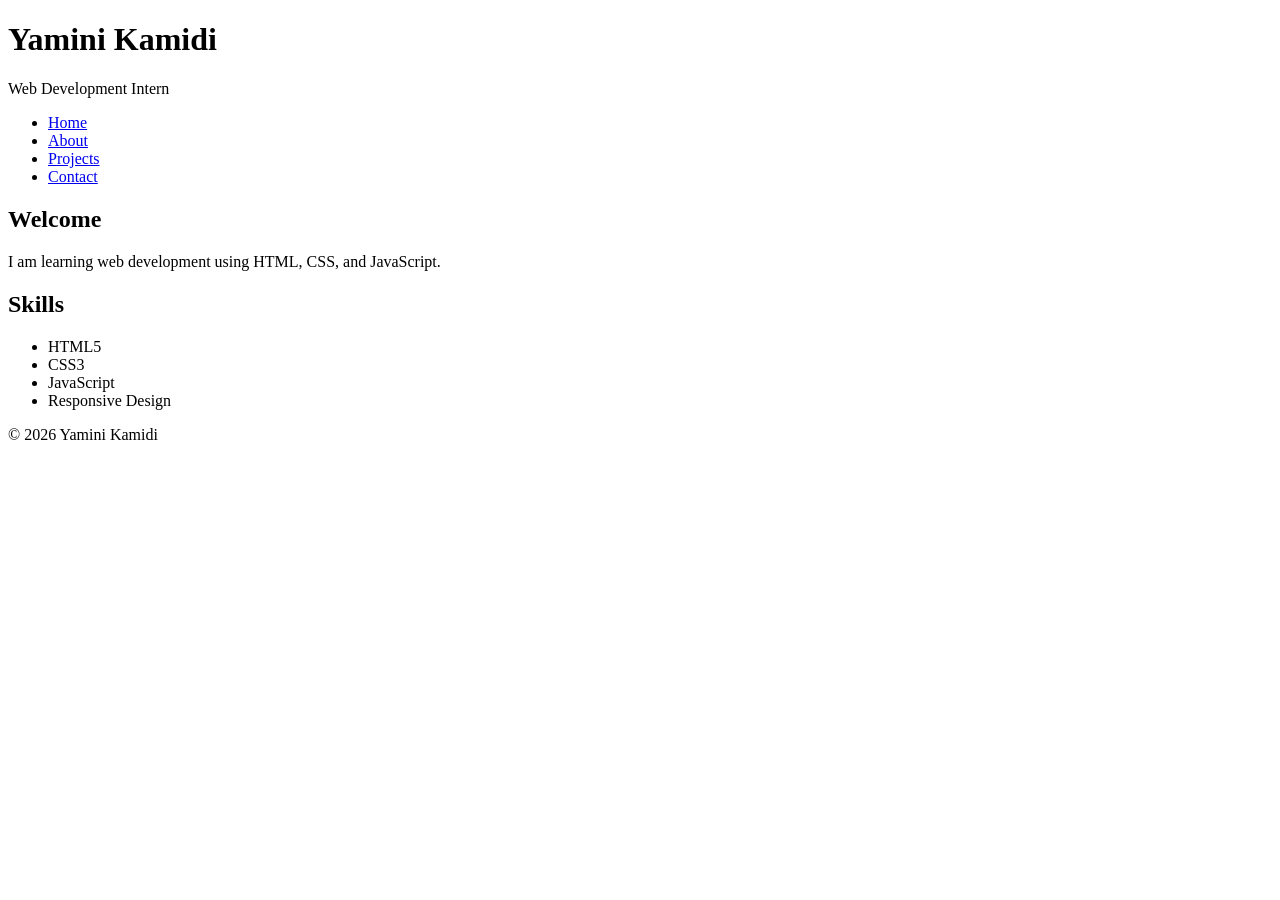
==== index.html @ e9e2d74b "Add files via upload" ====
<!DOCTYPE html>
<html lang="en">

<head>
  <meta charset="UTF-8">
  <meta name="viewport" content="width=device-width, initial-scale=1.0">

  <meta name="description" content="Yamini Kamidi Web Developer Portfolio">
  <meta name="keywords" content="HTML5, CSS3, JavaScript, Portfolio">
  <meta name="author" content="Yamini Kamidi">

  <title>Portfolio | Home</title>
</head>

<body>

<header>
  <h1>Yamini Kamidi</h1>
  <p>Web Development Intern</p>

  <nav aria-label="Main Navigation">
    <ul>
      <li><a href="index.html">Home</a></li>
      <li><a href="about.html">About</a></li>
      <li><a href="projects.html">Projects</a></li>
      <li><a href="contact.html">Contact</a></li>
    </ul>
  </nav>
</header>

<main>
  <section>
    <h2>Welcome</h2>
    <p>I am learning web development using HTML, CSS, and JavaScript.</p>
  </section>

  <section>
    <h2>Skills</h2>
    <ul>
      <li>HTML5</li>
      <li>CSS3</li>
      <li>JavaScript</li>
      <li>Responsive Design</li>
    </ul>
  </section>
</main>

<footer>
  <p>© 2026 Yamini Kamidi</p>
</footer>

</body>
</html>
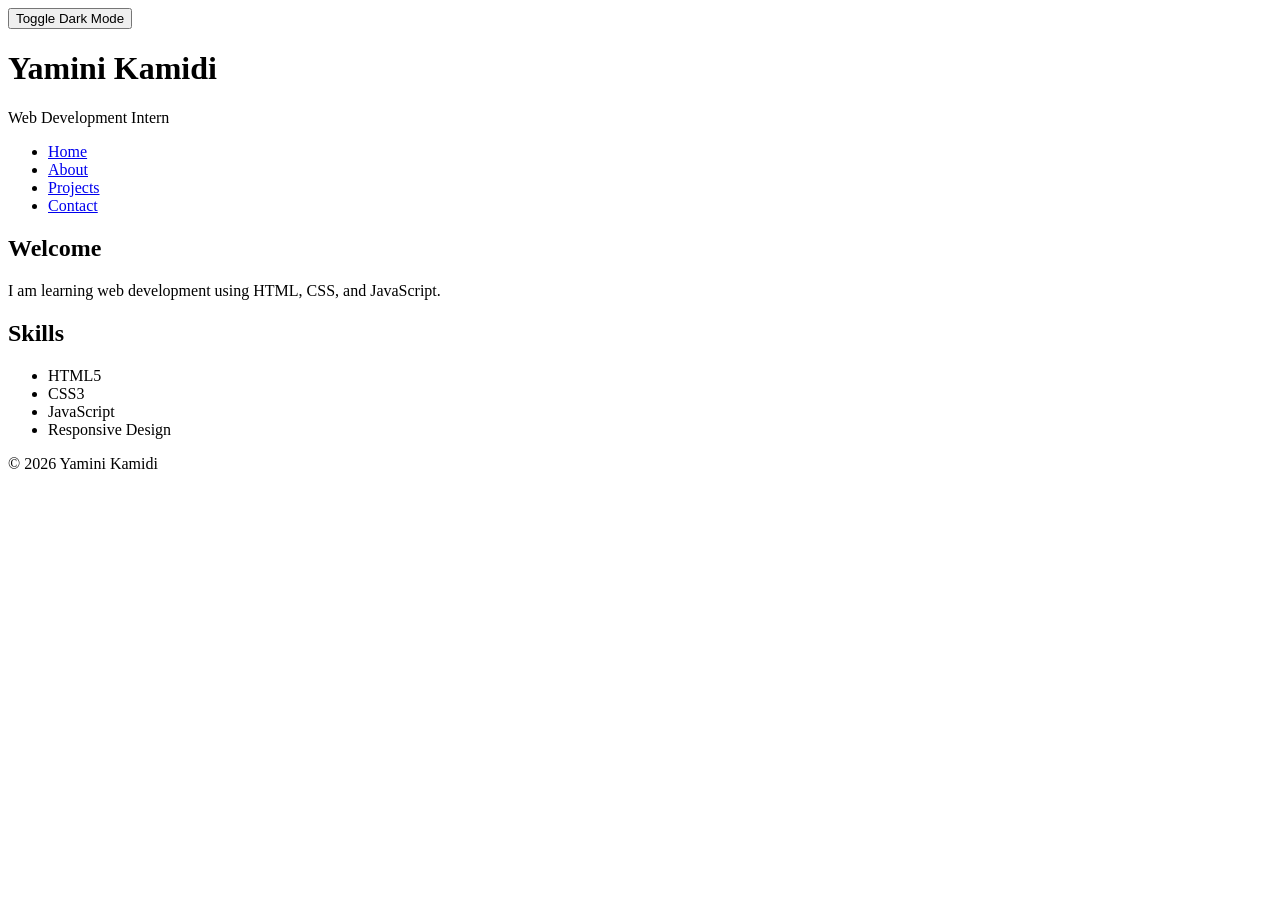
==== commit b8629938: "Update index.html" ====
--- a/index.html
+++ b/index.html
@@ -10,11 +10,13 @@
   <meta name="author" content="Yamini Kamidi">
 
   <title>Portfolio | Home</title>
+  <link rel="stylesheet" href="style.css">
 </head>
 
 <body>
 
 <header>
+  <button id="toggleDark">Toggle Dark Mode</button>
   <h1>Yamini Kamidi</h1>
   <p>Web Development Intern</p>
 
@@ -46,8 +48,15 @@
 </main>
 
 <footer>
-  <p>© 2026 Yamini Kamidi</p>
+  <p>© 2026 Yamini Kamidi </p>
 </footer>
+<script>
+  const btn = document.getElementById("toggleDark");
+  btn.addEventListener("click", () => {
+    document.body.classList.toggle("dark");
+  });
+</script>
+
 
 </body>
-</html>+</html>
